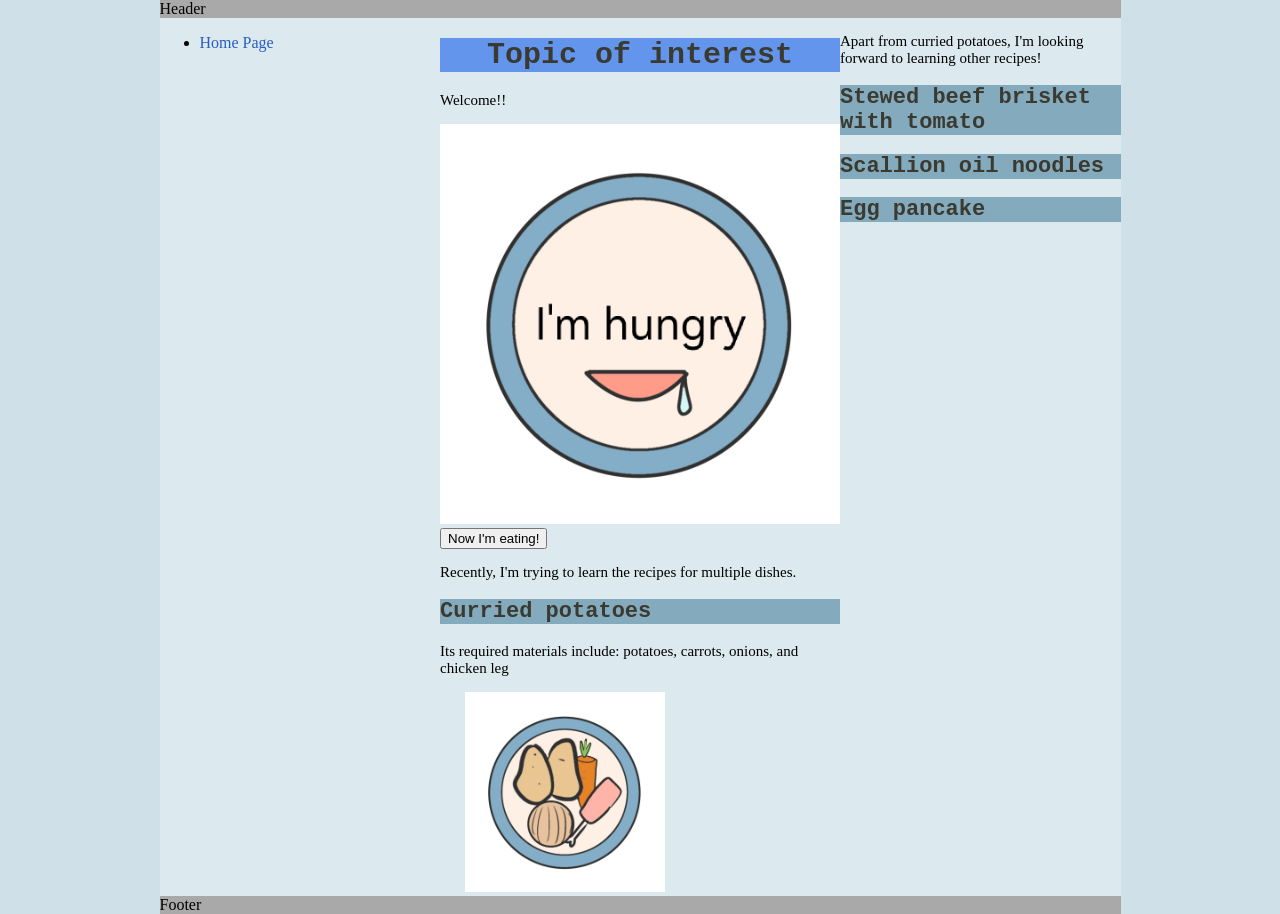
==== topic_of_interest.html @ d0bcfbe2 "Modified!" ====
<!-- place your HTML code here -->
<!DOCTYPE html>
<html lang="en">
  <head>
    <meta charset="utf-8" />
    <link rel="stylesheet" type="text/css" href="css/main.css" />
    <script type="text/javascript" src="js/jquery-4.0.0.min.js"></script>
    <script type="text/javascript" src="js/main.js"></script>
    <title>
      Weixuan Wang
    </title>
    <!-- Media query for narrow browser width -->
      <link
       rel="stylesheet"
      media="only screen and (max-width: 480px)"
      href="css/mobile.css"
      />

    <!-- Media query for medium browser width -->
      <link
        rel="stylesheet"
        media="only screen and (min-width: 481px) and (max-width: 960px)"
        href="css/tablet.css"
      />

    <!-- Media query for full browser width -->
      <link
        rel="stylesheet"
        media="only screen and (min-width: 961px)"
        href="css/desktop.css"
      />

      <!-- Prevent smartphones from scaling the page by default -->
        <meta name="viewport" content="initial-scale=1" />
  </head>
  <body>
    <div class="container">
      <header>Header</header>
      <nav class="column1" id="left-nav">
        <ul>
          <li><a href="index.html">Home Page</a></li>  
        </ul>
      </nav>
      <main class="column2" id="main-content">
        <h1>Topic of interest</h1>
        <p> Welcome!!</p>
        <img id="HungryFace" src="Images/HungryFace.jpg" alt="Image of a drooling hungry face" width="400">
        <button>Now I'm eating!</button>
        <p>
          Recently, I'm trying to learn the recipes for multiple dishes.
        </p> 
        <article class="CurryCooking"> 
          <h2>Curried potatoes</h2>
          <p>Its required materials include: potatoes, carrots, onions, and chicken leg</p>
          <img id="Curry" src="Images/CurryPrep.jpg" alt="Image of materials required to cook curry" width="200"/> 
        </article>
      </main>
      <aside class="column3" id="right-rail">
        <p>Apart from curried potatoes, I'm looking forward to learning other recipes! </p>
        <h2>Stewed beef brisket with tomato</h2>
        <h2>Scallion oil noodles</h2>
        <h2>Egg pancake</h2>
      </aside>
    <footer>Footer</footer>
    </div>
  </body>
</html>
---- css/main.css ----
/* place your CSS code here */
body {
  background-color: #cfe0e8;
}

h1 {
  color: #3b3a30; /* brown color from W3Schools*/
  background-color:cornflowerblue;
  font-family:Courier, sans-serif; 
  font-size: 30px; 
  text-align: center;
}

h2 {
  color: #3b3a30; /* brown color from W3Schools*/
  background-color:#84aabd;
  font-family:Courier, sans-serif; 
  font-size: 22px;
}

h3 {
  color: #3b3a30; /* brown color from W3Schools*/
  background-color:cornflowerblue;
  font-family:Courier, sans-serif; 
}

p {
  font-family: verdana;
  font-size: 15px; 
}

/* link styling */
a:link {
  color: rgb(41, 93, 190);
  background-color: none;
  text-decoration: none;
}

a:visited {
    color:rgb(166, 84, 55);
   /* text-decoration-line: underline;*/
}

a:hover {
  background-color: lightgreen;
  text-decoration: underline;
  border-style: solid;
  border-color:#3b3a30;
}

a:active {
  background-color:khaki;
  text-decoration: underline;
  border-style: none;
} 

/* section styling */
section {
    padding: 10px;
    margin-bottom: 10px;
    border-style: dotted solid;
    border-width: 5px;
    border-color:rgba(100, 148, 237, 0.517);
}

section#my_background{
    background-color:#c0ded9;
}

section#my_background h2{
    border-bottom-style:dotted;
    border-top-style: dotted;
    border-width: 3px;
}

section#my_interests{
    background-color:#eaece5;
}
section#my_interests h2{
    border-bottom-style: dotted;
    border-top-style: dotted;
    border-width: 3px;
}

img#Curry {
  margin-left: 25px;
}

/* styling for UX design page*/
/* Code reference: W3Schools https://www.w3schools.com/howto/howto_css_image_gallery_scroll.asp */

.wireframes {
  background-color: #add0e1;
  max-width: 320px;
  overflow-x: auto;
  white-space: nowrap;
  padding: 10px;
}

.wireframes img {
  padding: 10px;
}

/* Reference: W3Schools */

/* Reference: Responsive design layout examples on course website */
html,
body {
  margin: 0;
  padding: 0;
}

/* center the container within the page */
.container{
  width: 1200px;
  margin-left: auto;
  margin-right: auto;
  display: grid;
  background-color:#ffffff46;
}

header,
footer{
  background-color:darkgray;
}

header{
  grid-area: header;
}

footer{
  grid-area: footer;
}

main{
  grid-area: main-content;
}

nav{
  grid-area: left-nav;
}

aside{
  grid-area: right-rail;
}

/* Reference: https://www.tutorialspoint.com/article/how-we-can-put-three-divisions-div-side-by-side-in-html*/
/*
.container {
  display: flex;
}

.column {
  flex: 1;
  text-align: center;;
  } */

/*Reference: "CSS Layout" from course website */
/*
  .container {
  display: flex;
  flex-direction: row; 
  gap: 1rem; 
  }

.column1, .column2, .column3 { 
  flex-grow: 1; 
  background-color:burlywood;
}
*/
---- css/mobile.css ----
/* Reference: Responsive design layout examples on course website */
.container{
    width: 480px;
    grid-template-columns: 1fr; 
    grid-template-areas:
    "header"
    "left-nav"   
    "main-content"   
    "right-rail"
    "footer";
}
---- css/tablet.css ----
/*Reference: Responsive layout examples */
.container{
    width:681px;
    grid-template-columns: 1fr  1fr; 
    grid-template-areas:
    "header     header"
    "left-nav   main-content"
    "right-rail right-rail"
    "footer     footer";
}
---- css/desktop.css ----
/*Reference: Responsive layout examples */
.container{
    width: 961px;
    grid-template-columns: 1fr 1fr 1fr; 
    grid-template-areas:
    "header     header         header"
    "left-nav   main-content   right-rail"
    "footer     footer         footer";
}
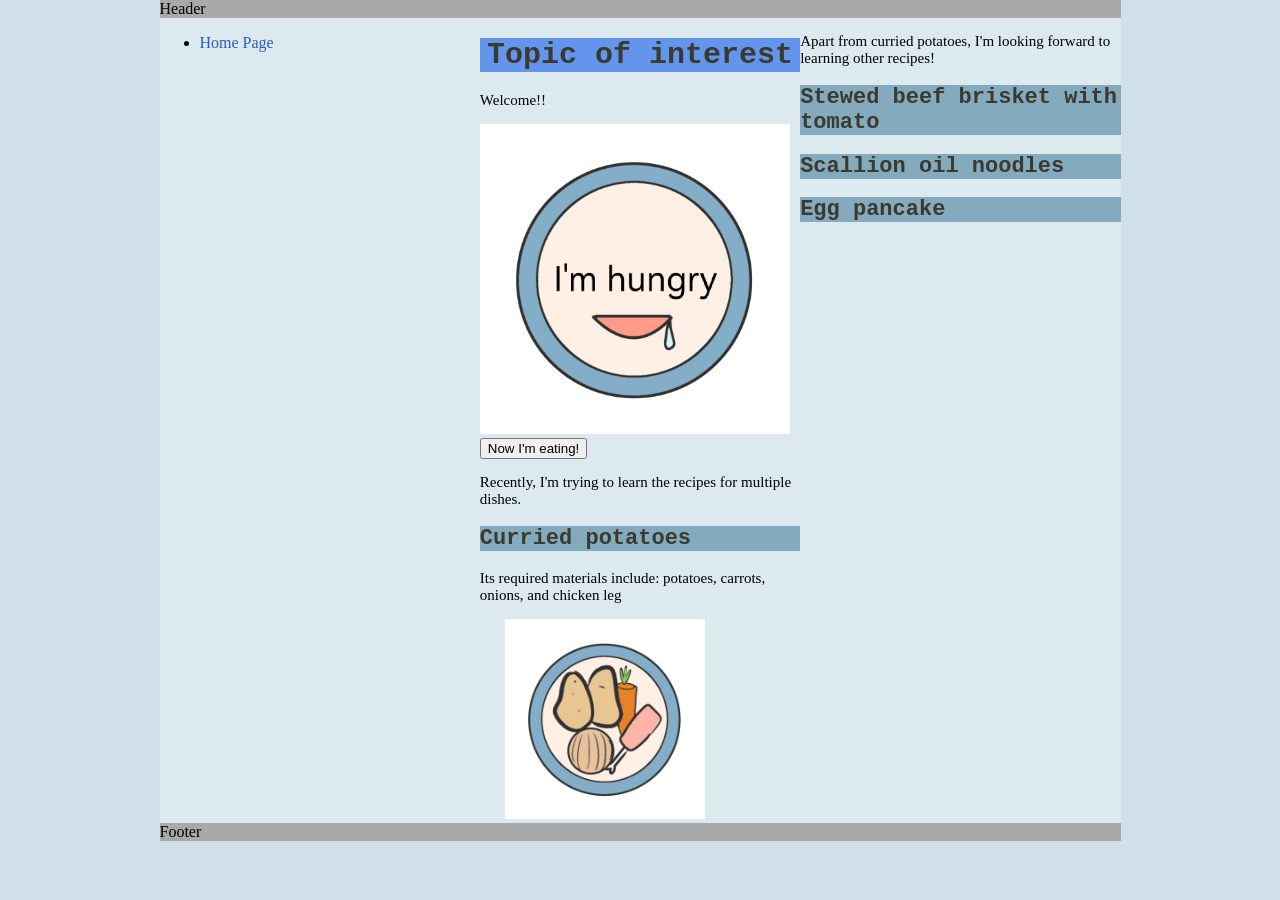
==== commit b2520e28: "Modified!" ====
--- a/topic_of_interest.html
+++ b/topic_of_interest.html
@@ -44,7 +44,7 @@
       <main class="column2" id="main-content">
         <h1>Topic of interest</h1>
         <p> Welcome!!</p>
-        <img id="HungryFace" src="Images/HungryFace.jpg" alt="Image of a drooling hungry face" width="400">
+        <img id="HungryFace" src="Images/HungryFace.jpg" alt="Image of a drooling hungry face" width="310">
         <button>Now I'm eating!</button>
         <p>
           Recently, I'm trying to learn the recipes for multiple dishes.
